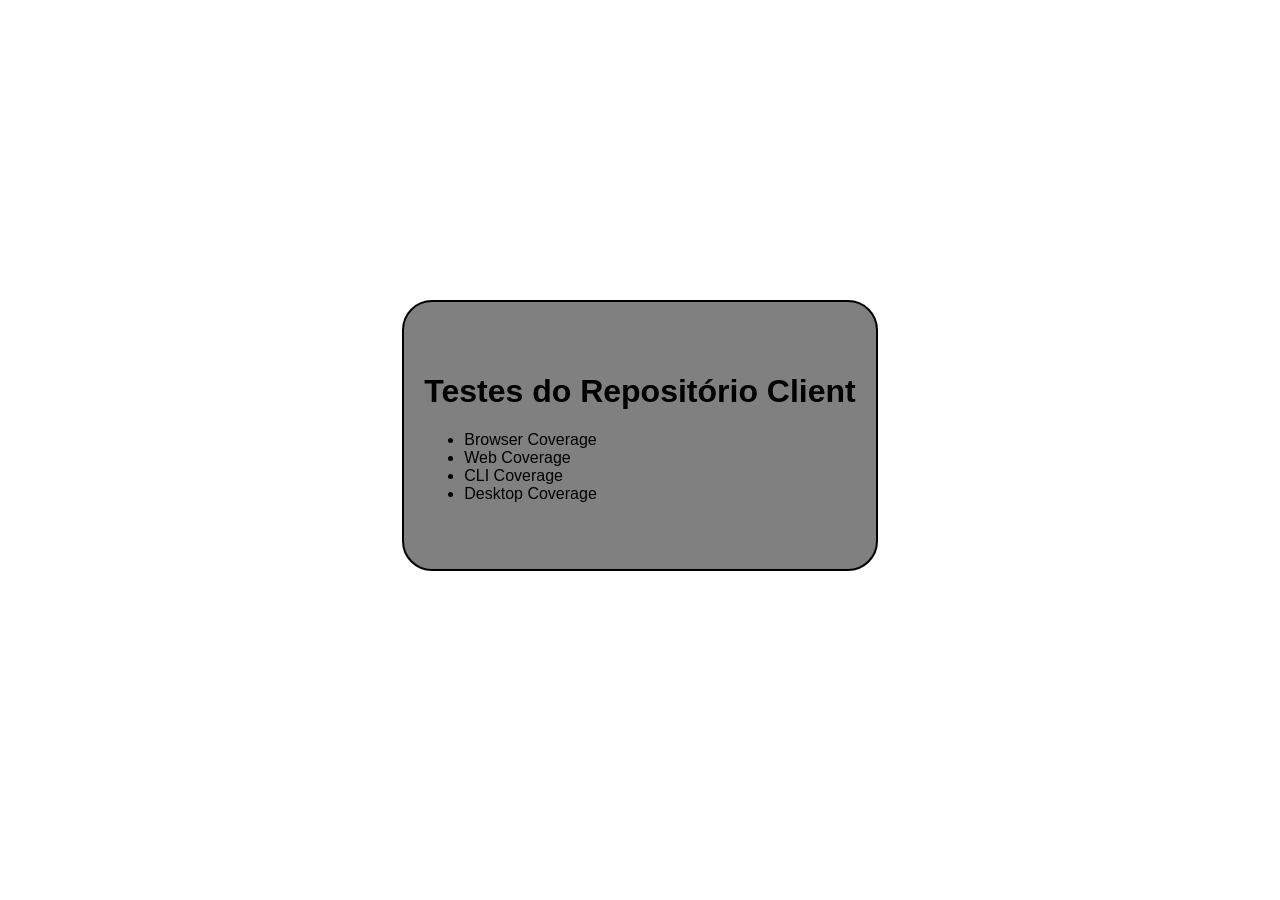
==== src/index.html @ c9c6be5d "Insert Coverage Files" ====
<!DOCTYPE html>
<html lang="en">
<head>
    <meta charset="UTF-8">
    <meta name="viewport" content="width=device-width, initial-scale=1.0">
    <title>Document</title>
    <link rel="stylesheet" href="global.css">
</head>
<body style="display: flex; justify-content: center; align-items: center;height: 95vh;;font-family: Arial; ">
    <div style="padding: 50px 20px; background-color: gray; border-radius: 30px; border: 2.5px solid black;">    
        <h1 style="font-weight: bold;">Testes do Repositório Client</h1>
        <ul>
            <li ><a class="link" href="browser-coverage.html">Browser Coverage</a></li>
            <li><a class="link" href="web-coverage.html">Web Coverage</a></li>
            <li><a class="link" black; text-decoration: none;" href="cli-coverage.html">CLI Coverage</a></li>
            <li><a class="link" black; text-decoration: none;" href="desktop-coverage.html">Desktop Coverage</a></li>
        </ul>
    </div>

</body>
</html>
---- src/global.css ----
.link {
  display: inline-block;
  color: black; 
  text-decoration: none;
  transition: transform 0.3s ease;
}

.link:hover {
  transform: scale(1.05);
  
}
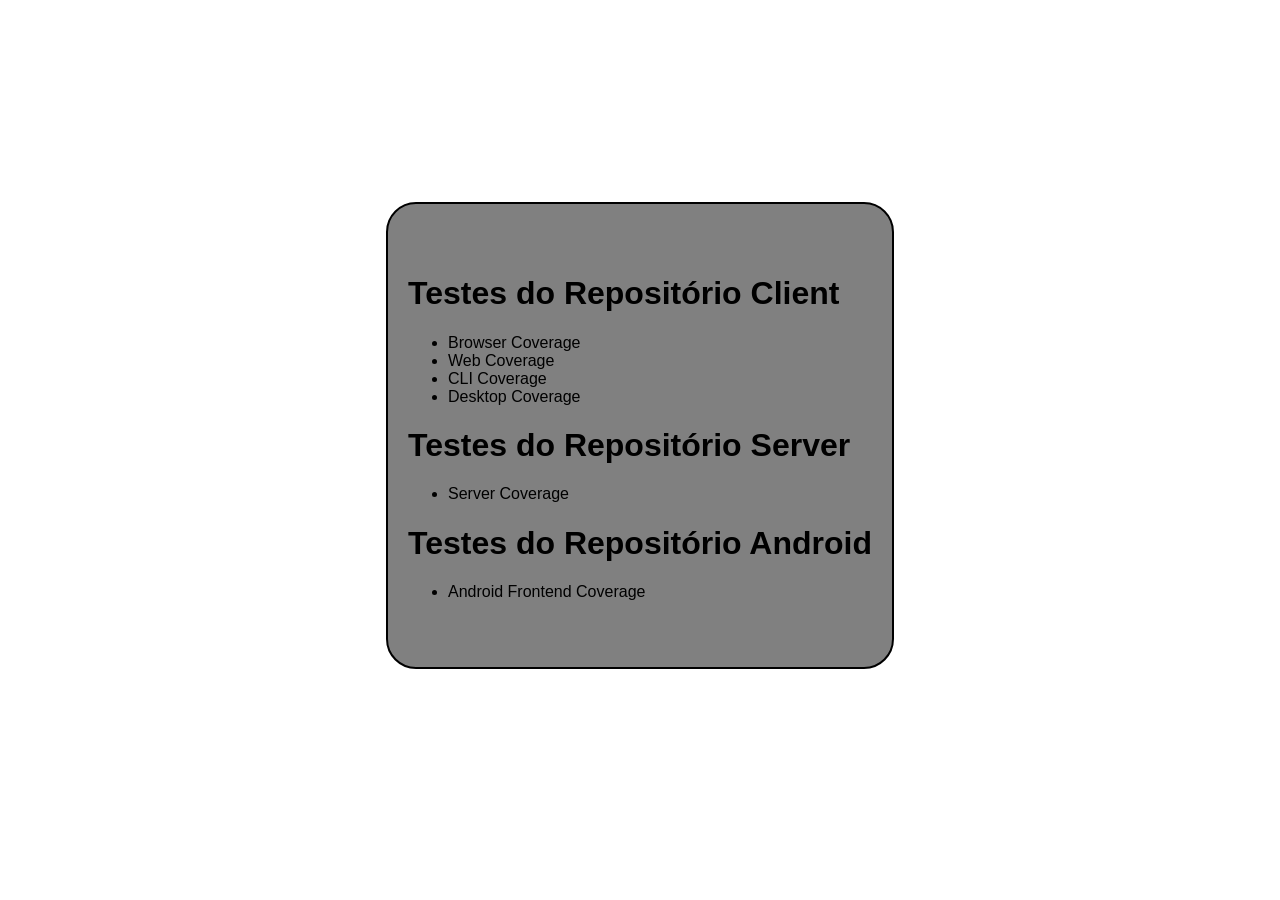
==== commit 5d682c20: "Insert other coverage tests" ====
--- a/src/index.html
+++ b/src/index.html
@@ -15,6 +15,14 @@
             <li><a class="link" black; text-decoration: none;" href="cli-coverage.html">CLI Coverage</a></li>
             <li><a class="link" black; text-decoration: none;" href="desktop-coverage.html">Desktop Coverage</a></li>
         </ul>
+        <h1 style="font-weight: bold;">Testes do Repositório Server</h1>
+        <ul>
+            <li><a class="link" black; text-decoration: none;" href="server-coverage.html">Server Coverage</a></li>
+        </ul>
+        <h1 style="font-weight: bold;">Testes do Repositório Android</h1>
+        <ul>
+            <li><a class="link" black; text-decoration: none;" href="android-coverage.html">Android Frontend Coverage</a></li>
+        </ul>
     </div>
 
 </body>
